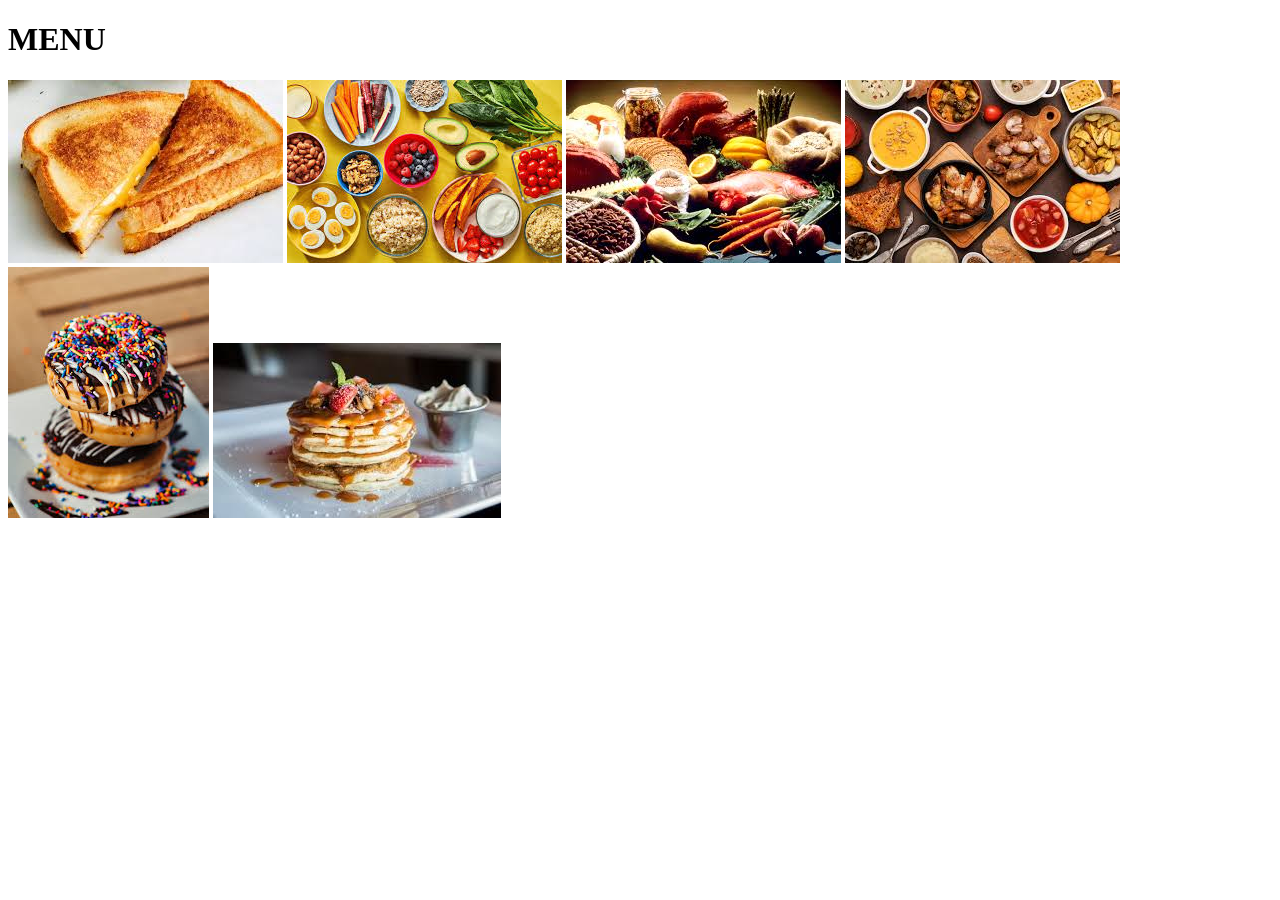
==== menu.html @ a8f0b5d8 "food item added" ====
<!DOCTYPE html>
<html lang="en">
<head>
    <meta charset="UTF-8">
    <meta name="viewport" content="width=device-width, initial-scale=1.0">
    <title>Document</title>
</head>
<body>
    <h1>MENU</h1>
    <img src="images/download (2).jpg">
    <img src="images/download (3).jpg">
    <img src="images/download (4).jpg">
    <img src="images/download.jpg">
    <img src="images/images (1).jpg">
    <img src="images/images.jpg">
</body>
</html>
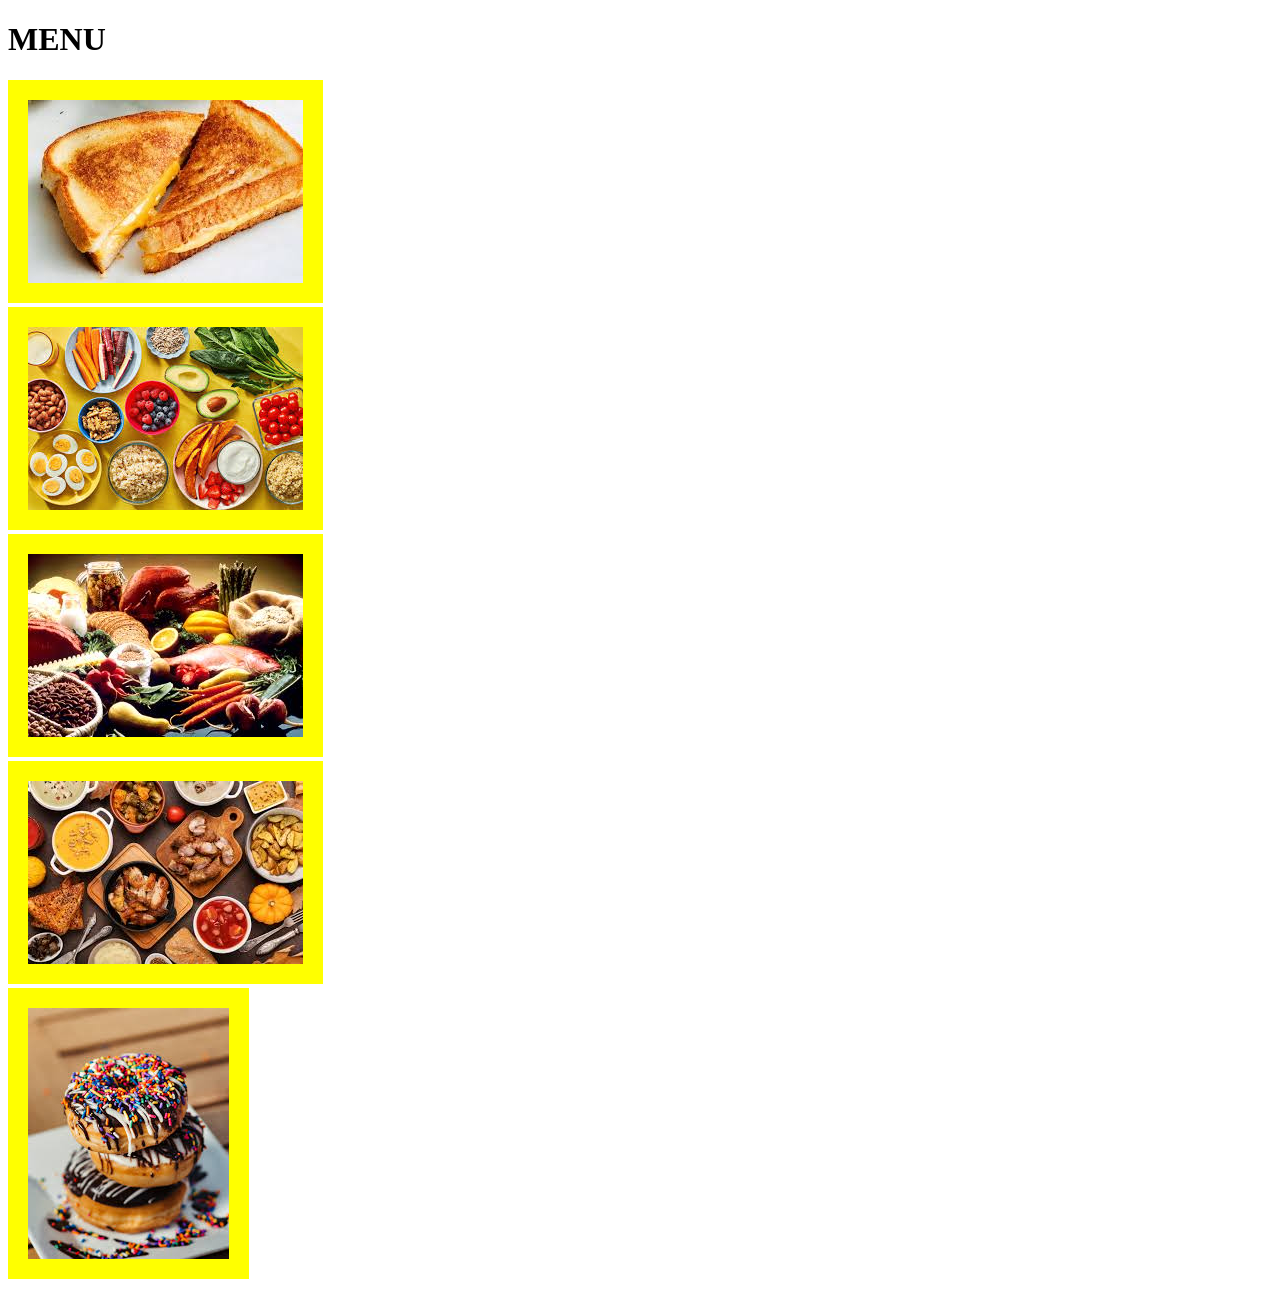
==== commit 19937b56: "food item added" ====
--- a/menu.html
+++ b/menu.html
@@ -4,14 +4,30 @@
     <meta charset="UTF-8">
     <meta name="viewport" content="width=device-width, initial-scale=1.0">
     <title>Document</title>
+    <style>
+        .ling{
+            gap: 20px;
+        }
+        .pong{
+            padding: 20px;
+            /* gap: 50px; */
+            background-color: yellow;
+        }
+    </style>
 </head>
 <body>
     <h1>MENU</h1>
-    <img src="images/download (2).jpg">
-    <img src="images/download (3).jpg">
-    <img src="images/download (4).jpg">
-    <img src="images/download.jpg">
-    <img src="images/images (1).jpg">
-    <img src="images/images.jpg">
+    <div >
+        <div >
+        <img class="pong" src="images/download (2).jpg">
+    </div>
+    <div>
+        <img class="pong" src="images/download (3).jpg">
+    </div>
+    <div><img class="pong" src="images/download (4).jpg"></div>
+   <div> <img class="pong" src="images/download.jpg"></div>
+    <div><img class="pong" src="images/images (1).jpg"></div>
+    
+    </div>
 </body>
 </html>
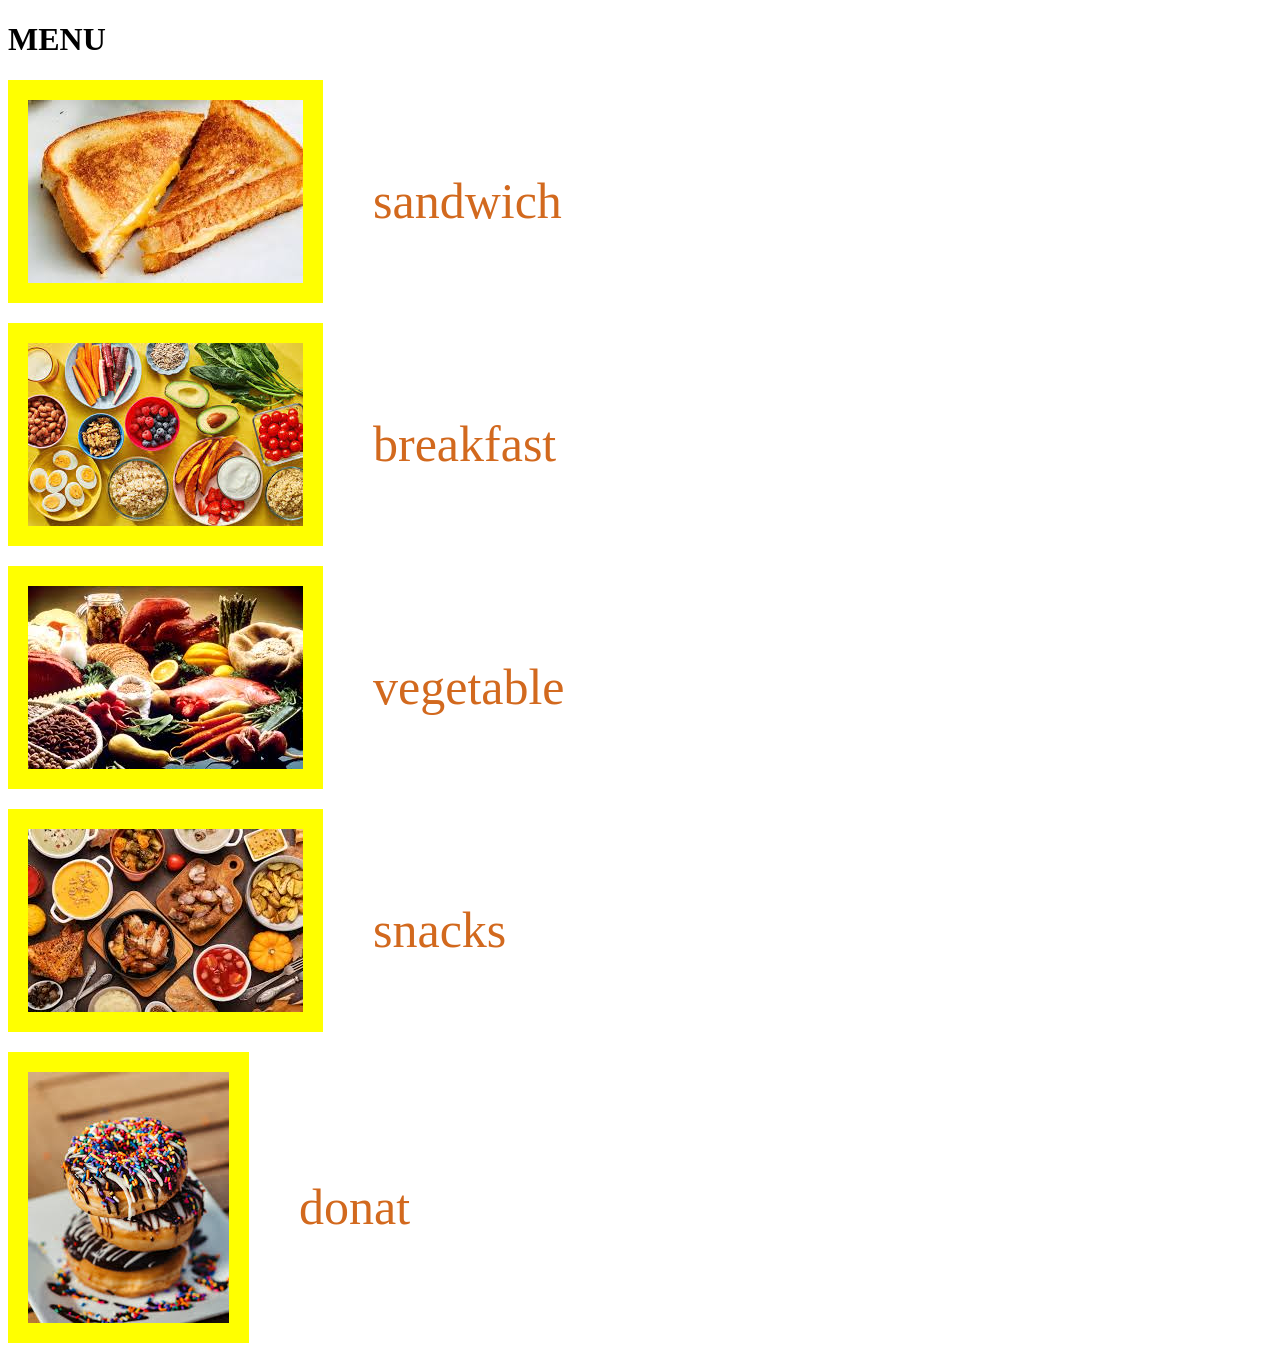
==== commit 87ae68c3: "food name added" ====
--- a/menu.html
+++ b/menu.html
@@ -5,28 +5,46 @@
     <meta name="viewport" content="width=device-width, initial-scale=1.0">
     <title>Document</title>
     <style>
+        .shud{
+            display: flex;
+            align-items: center;
+            gap: 50px;
+            /* grid-column: 2; */
+        }
         .ling{
             gap: 20px;
         }
         .pong{
             padding: 20px;
-            /* gap: 50px; */
+        margin-bottom: 20px;
             background-color: yellow;
+        }
+        .hu{
+            color: chocolate;
+            font-size: 50px;
         }
     </style>
 </head>
 <body>
     <h1>MENU</h1>
-    <div >
-        <div >
+    <div class="shud">
+        
         <img class="pong" src="images/download (2).jpg">
+        <p class="hu
+        ">sandwich</p>
     </div>
-    <div>
+    <div class="shud">
         <img class="pong" src="images/download (3).jpg">
+        <p class="hu">breakfast</p>
     </div>
-    <div><img class="pong" src="images/download (4).jpg"></div>
-   <div> <img class="pong" src="images/download.jpg"></div>
-    <div><img class="pong" src="images/images (1).jpg"></div>
+    <div class="shud"><img class="pong" src="images/download (4).jpg">
+        <p class="hu">vegetable</p>
+    </div>
+   <div class="shud"> <img class="pong" src="images/download.jpg">
+<p class="hu">snacks</p>
+</div>
+    <div class="shud"><img class="pong" src="images/images (1).jpg">
+    <p class="hu">donat</p></div>
     
     </div>
 </body>
